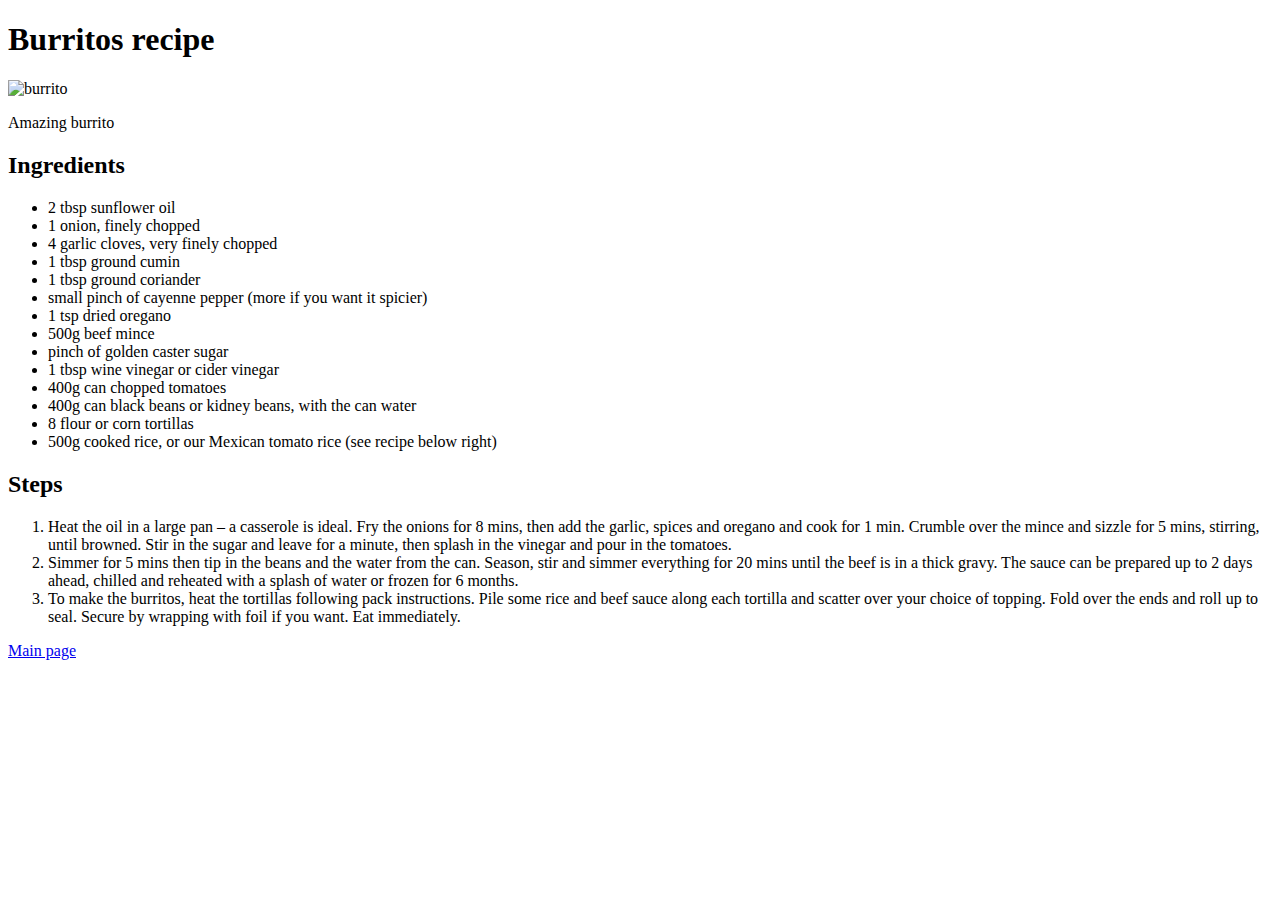
==== recipes/burrito.html @ 4c46ac10 "ejercicio 1 Odin-project" ====
<!DOCTYPE html>
<html lang="en">
<head>
    <meta charset="UTF-8">
    <meta name="viewport" content="width=device-width, initial-scale=1.0">
    <title>Burritos recipe</title>
</head>
<body>
    <h1>Burritos recipe</h1>
    <img src="recipes/burrito.jpg" alt="burrito" title="burrito">
    <p>Amazing burrito</p>
    <h2>Ingredients</h2>
    <ul>
        <li>2 tbsp sunflower oil</li>
        <li>1 onion, finely chopped</li>
        <li>4 garlic cloves, very finely chopped</li>
        <li>1 tbsp ground cumin</li>
        <li>1 tbsp ground coriander</li>
        <li>small pinch of cayenne pepper (more if you want it spicier)</li>
        <li>1 tsp dried oregano</li>
        <li>500g beef mince</li>
        <li>pinch of golden caster sugar</li>
        <li>1 tbsp wine vinegar or cider vinegar</li>
        <li>400g can chopped tomatoes</li>
        <li>400g can black beans or kidney beans, with the can water</li>
        <li>8 flour or corn tortillas</li>
        <li>500g cooked rice, or our Mexican tomato rice (see recipe below right)</li>
    </ul>
    <h2>Steps</h2>
    <ol>
        <li>Heat the oil in a large pan – a casserole is ideal. Fry the onions for 8 mins, then add the garlic, spices and oregano and cook for 1 min. Crumble over the mince and sizzle for 5 mins, stirring, until browned. Stir in the sugar and leave for a minute, then splash in the vinegar and pour in the tomatoes.</li>
        <li>Simmer for 5 mins then tip in the beans and the water from the can. Season, stir and simmer everything for 20 mins until the beef is in a thick gravy. The sauce can be prepared up to 2 days ahead, chilled and reheated with a splash of water or frozen for 6 months.</li>
        <li>To make the burritos, heat the tortillas following pack instructions. Pile some rice and beef sauce along each tortilla and scatter over your choice of topping. Fold over the ends and roll up to seal. Secure by wrapping with foil if you want. Eat immediately.</li>
    </ol>
    <a href="/odin-recipes/index.html">Main page</a>
</body>
</html>
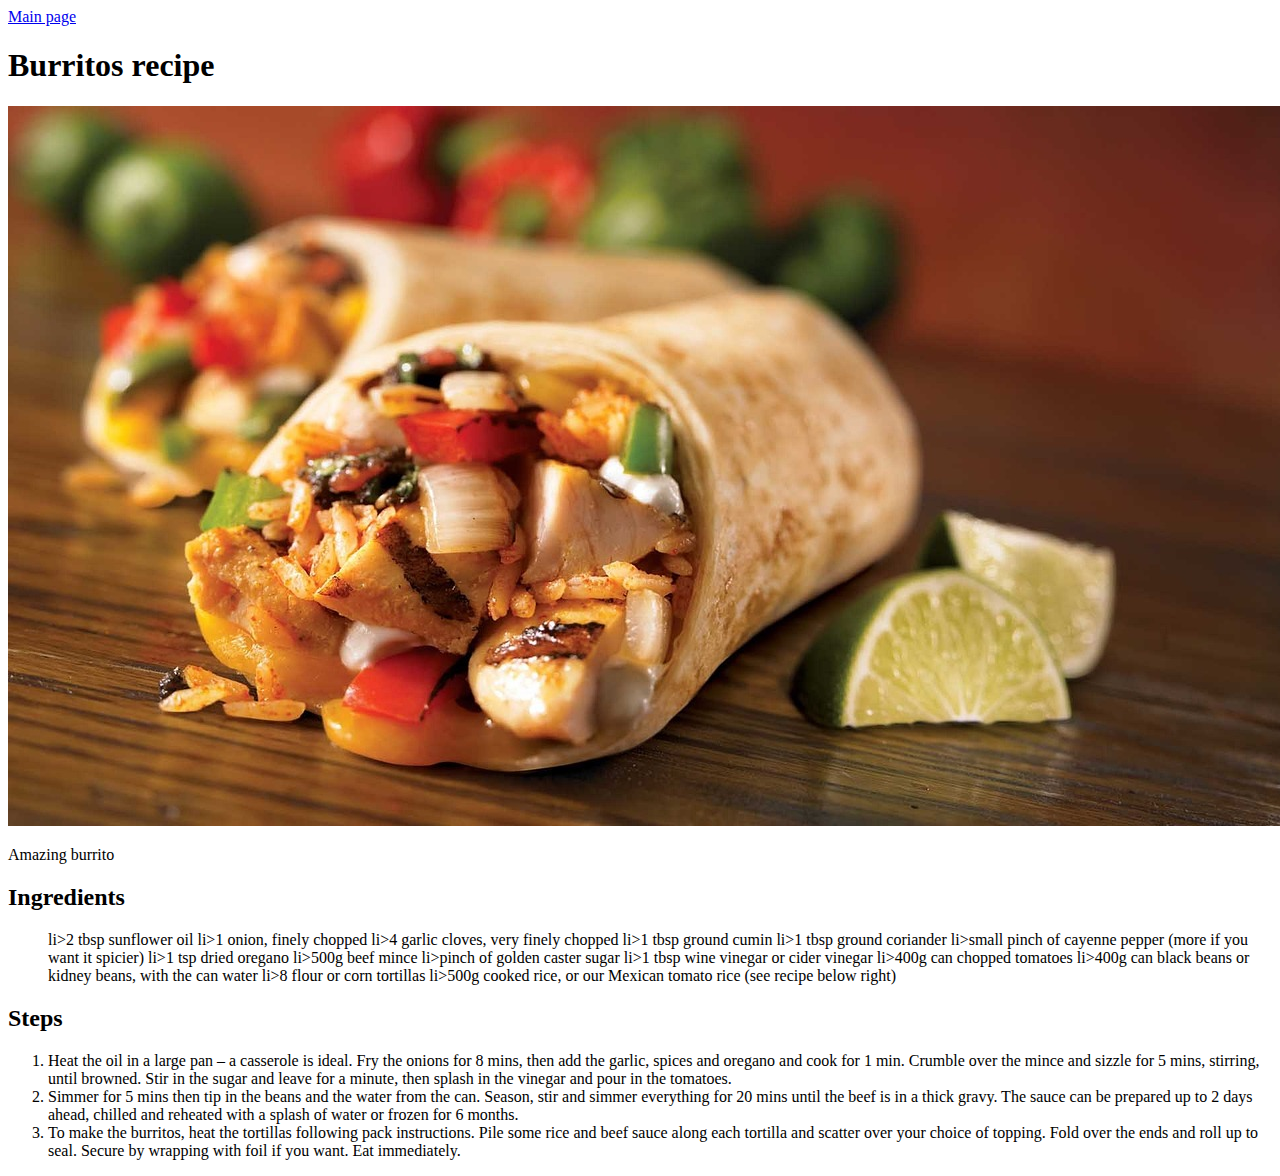
==== commit de068de3: "added some css" ====
--- a/recipes/burrito.html
+++ b/recipes/burrito.html
@@ -6,32 +6,47 @@
     <title>Burritos recipe</title>
 </head>
 <body>
-    <h1>Burritos recipe</h1>
-    <img src="recipes/burrito.jpg" alt="burrito" title="burrito">
-    <p>Amazing burrito</p>
-    <h2>Ingredients</h2>
-    <ul>
-        <li>2 tbsp sunflower oil</li>
-        <li>1 onion, finely chopped</li>
-        <li>4 garlic cloves, very finely chopped</li>
-        <li>1 tbsp ground cumin</li>
-        <li>1 tbsp ground coriander</li>
-        <li>small pinch of cayenne pepper (more if you want it spicier)</li>
-        <li>1 tsp dried oregano</li>
-        <li>500g beef mince</li>
-        <li>pinch of golden caster sugar</li>
-        <li>1 tbsp wine vinegar or cider vinegar</li>
-        <li>400g can chopped tomatoes</li>
-        <li>400g can black beans or kidney beans, with the can water</li>
-        <li>8 flour or corn tortillas</li>
-        <li>500g cooked rice, or our Mexican tomato rice (see recipe below right)</li>
-    </ul>
-    <h2>Steps</h2>
-    <ol>
-        <li>Heat the oil in a large pan – a casserole is ideal. Fry the onions for 8 mins, then add the garlic, spices and oregano and cook for 1 min. Crumble over the mince and sizzle for 5 mins, stirring, until browned. Stir in the sugar and leave for a minute, then splash in the vinegar and pour in the tomatoes.</li>
-        <li>Simmer for 5 mins then tip in the beans and the water from the can. Season, stir and simmer everything for 20 mins until the beef is in a thick gravy. The sauce can be prepared up to 2 days ahead, chilled and reheated with a splash of water or frozen for 6 months.</li>
-        <li>To make the burritos, heat the tortillas following pack instructions. Pile some rice and beef sauce along each tortilla and scatter over your choice of topping. Fold over the ends and roll up to seal. Secure by wrapping with foil if you want. Eat immediately.</li>
-    </ol>
-    <a href="/odin-recipes/index.html">Main page</a>
+    <nav>
+        <a href="/odin-recipes/index.html">Main page</a>
+    </nav>
+    <div class="main-container">
+        <div class="title">
+            <h1>Burritos recipe</h1>
+            <img src="/recipes/burrito.jpg" alt="burrito" title="burrito">
+            <p>Amazing burrito</p>
+        </div>
+        <div class="body">
+            <div class="ingredients">
+                <h2>Ingredients</h2>
+                <ul>
+                    li>2 tbsp sunflower oil</li>
+                    li>1 onion, finely chopped</li>
+                    li>4 garlic cloves, very finely chopped</li>
+                    li>1 tbsp ground cumin</li>
+                    li>1 tbsp ground coriander</li>
+                    li>small pinch of cayenne pepper (more if you want it spicier)</li>
+                    li>1 tsp dried oregano</li>
+                    li>500g beef mince</li>
+                    li>pinch of golden caster sugar</li>
+                    li>1 tbsp wine vinegar or cider vinegar</li>
+                    li>400g can chopped tomatoes</li>
+                    li>400g can black beans or kidney beans, with the can water</li>
+                    li>8 flour or corn tortillas</li>
+                    li>500g cooked rice, or our Mexican tomato rice (see recipe below right)</li>
+                </ul>
+            </div>
+            <div class="steps">
+                <h2>Steps</h2>
+                <ol>
+                    <li>Heat the oil in a large pan – a casserole is ideal. Fry the onions for 8 mins, then add the garlic, spices and oregano and cook for 1 min. Crumble over the mince and sizzle for 5 mins, stirring, until browned. Stir in the sugar and leave for a minute, then splash in the vinegar and pour in the tomatoes.</li>
+                    <li>Simmer for 5 mins then tip in the beans and the water from the can. Season, stir and simmer everything for 20 mins until the beef is in a thick gravy. The sauce can be prepared up to 2 days ahead, chilled and reheated with a splash of water or frozen for 6 months.</li>
+                    <li>To make the burritos, heat the tortillas following pack instructions. Pile some rice and beef sauce along each tortilla and scatter over your choice of topping. Fold over the ends and roll up to seal. Secure by wrapping with foil if you want. Eat immediately.</li>
+                </ol>
+            </div>
+        </div>
+    </div>
+    
+   
+    
 </body>
 </html>